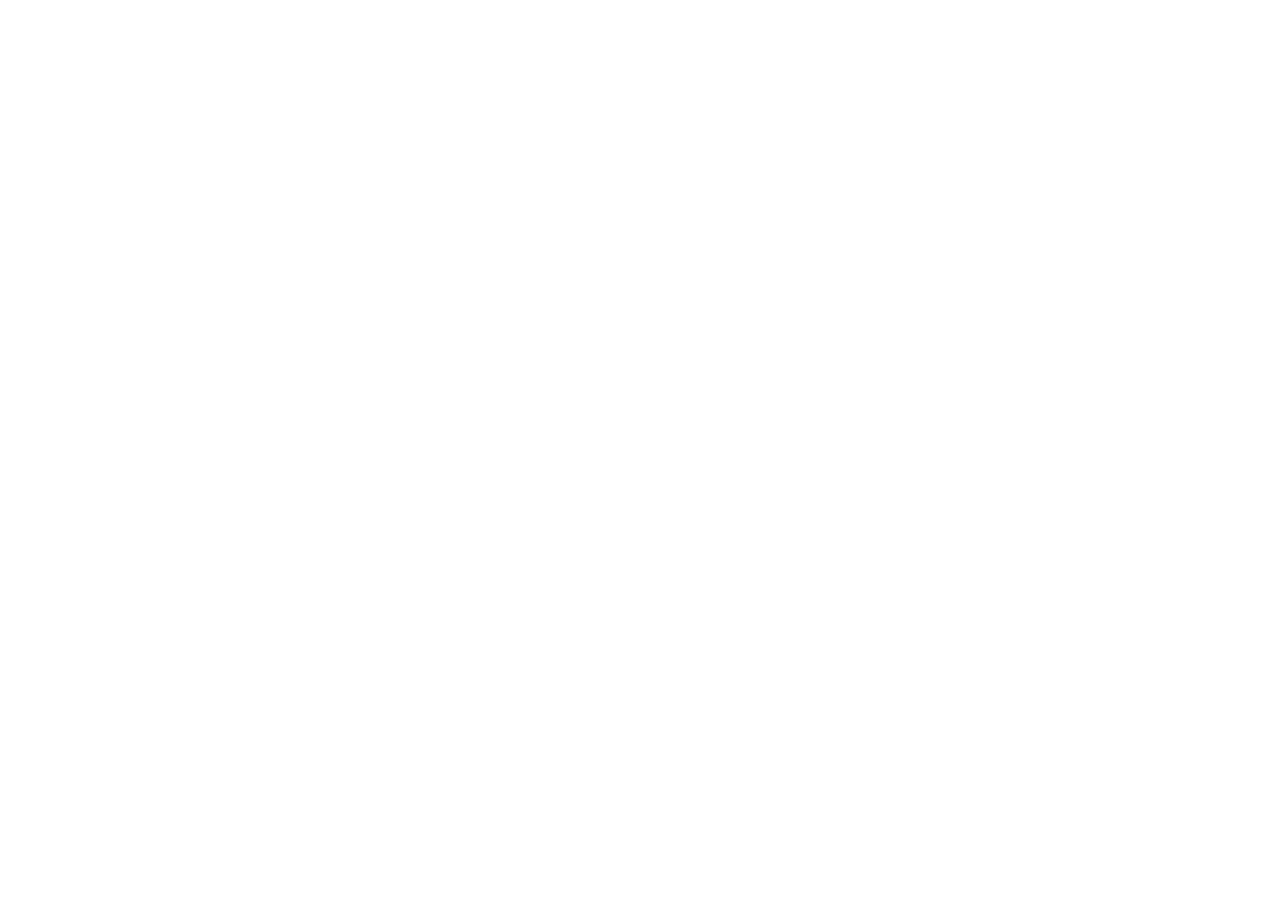
==== uas/index.html @ a53e8ff9 "UAS" ====
<!DOCTYPE html>
<html lang="en">
<head>
    <meta charset="UTF-8">
    <meta http-equiv="X-UA-Compatible" content="IE=edge">
    <meta name="viewport" content="width=device-width, initial-scale=1.0">
    <title>My Store</title>
</head>
<body>
    
</body>
</html>
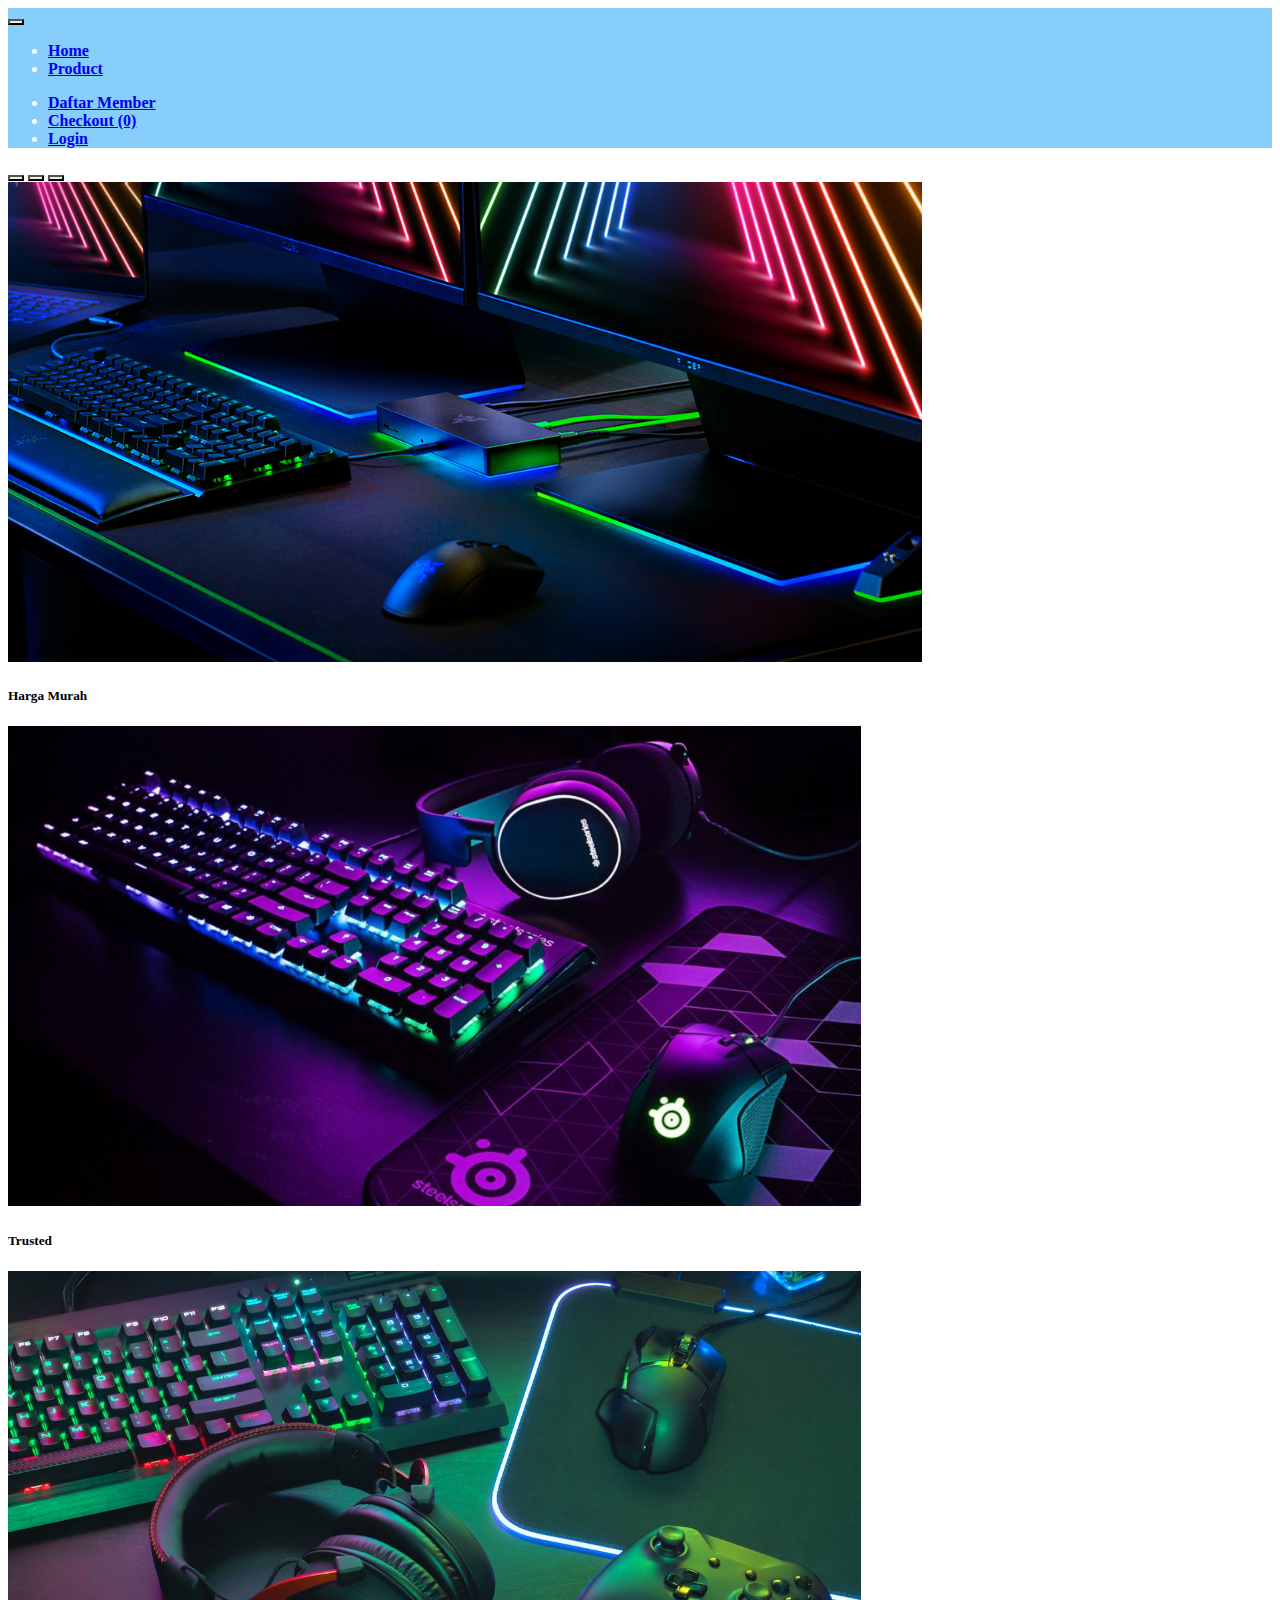
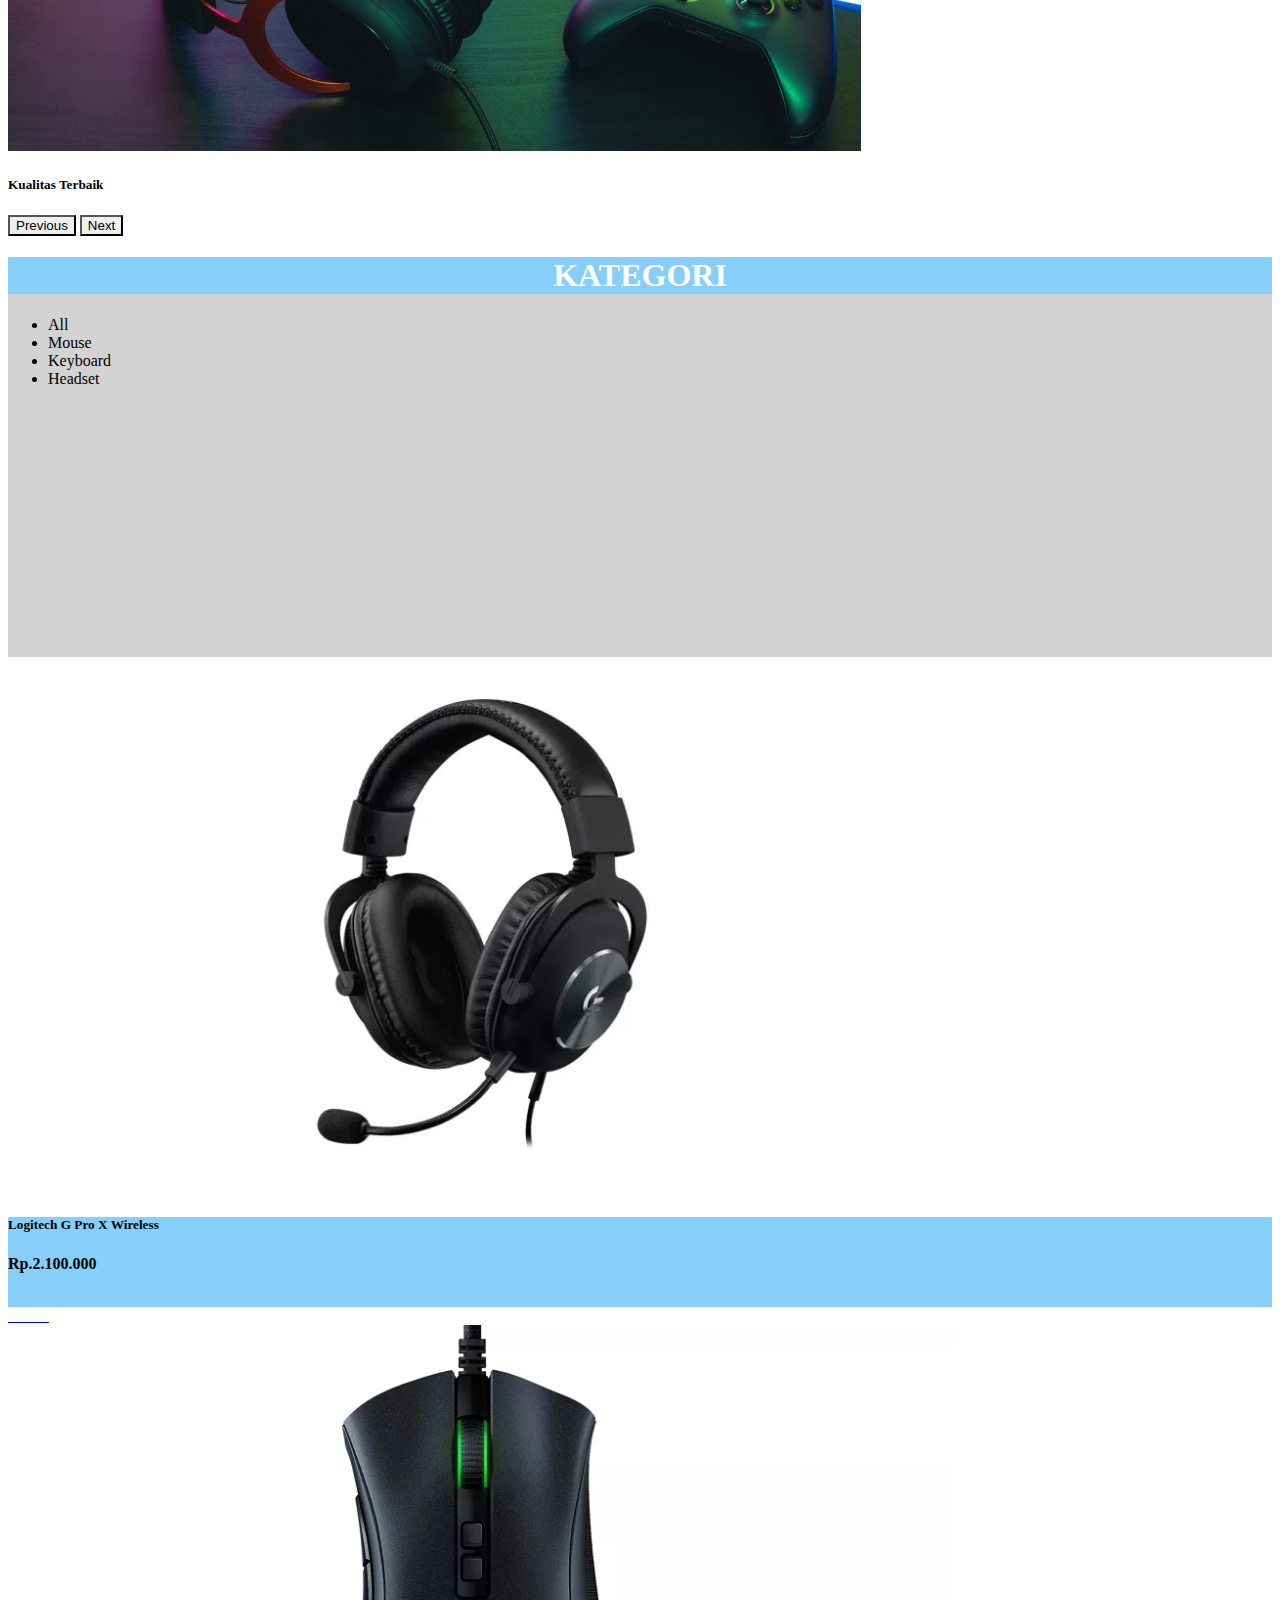
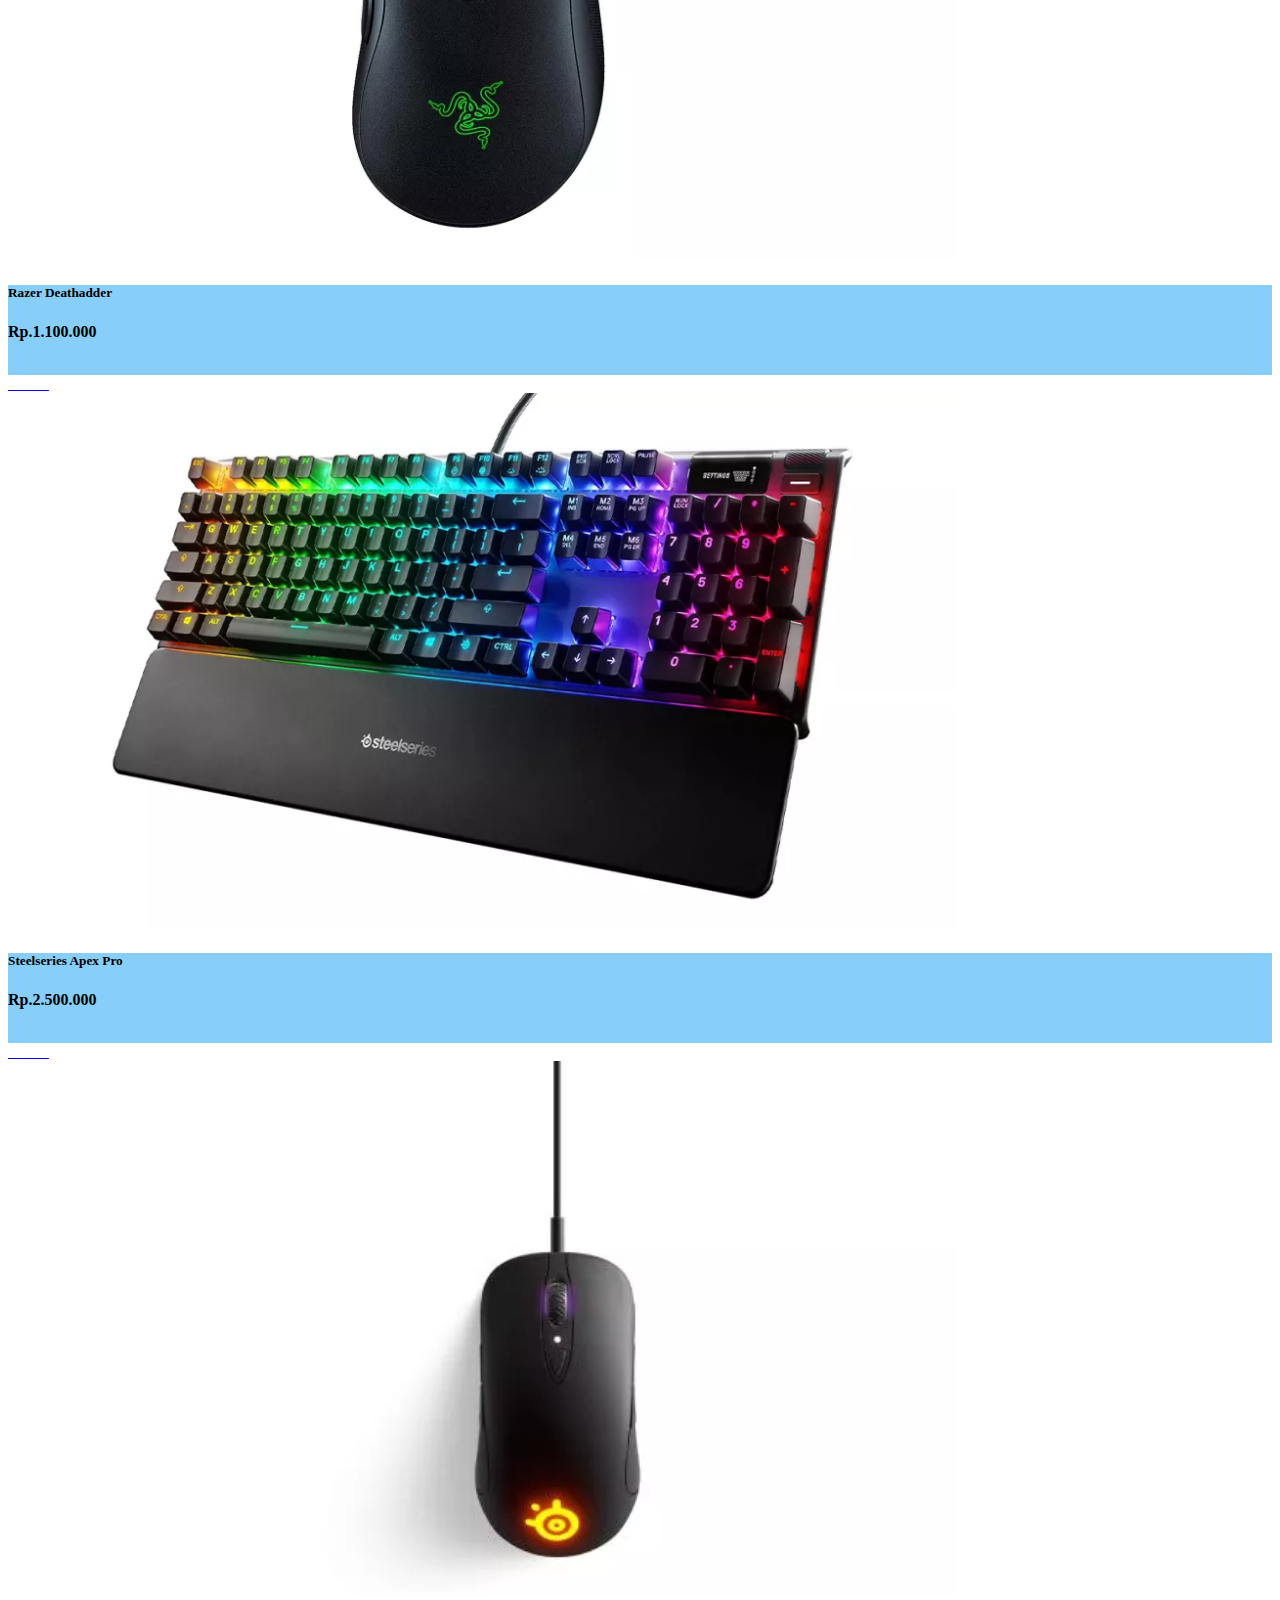
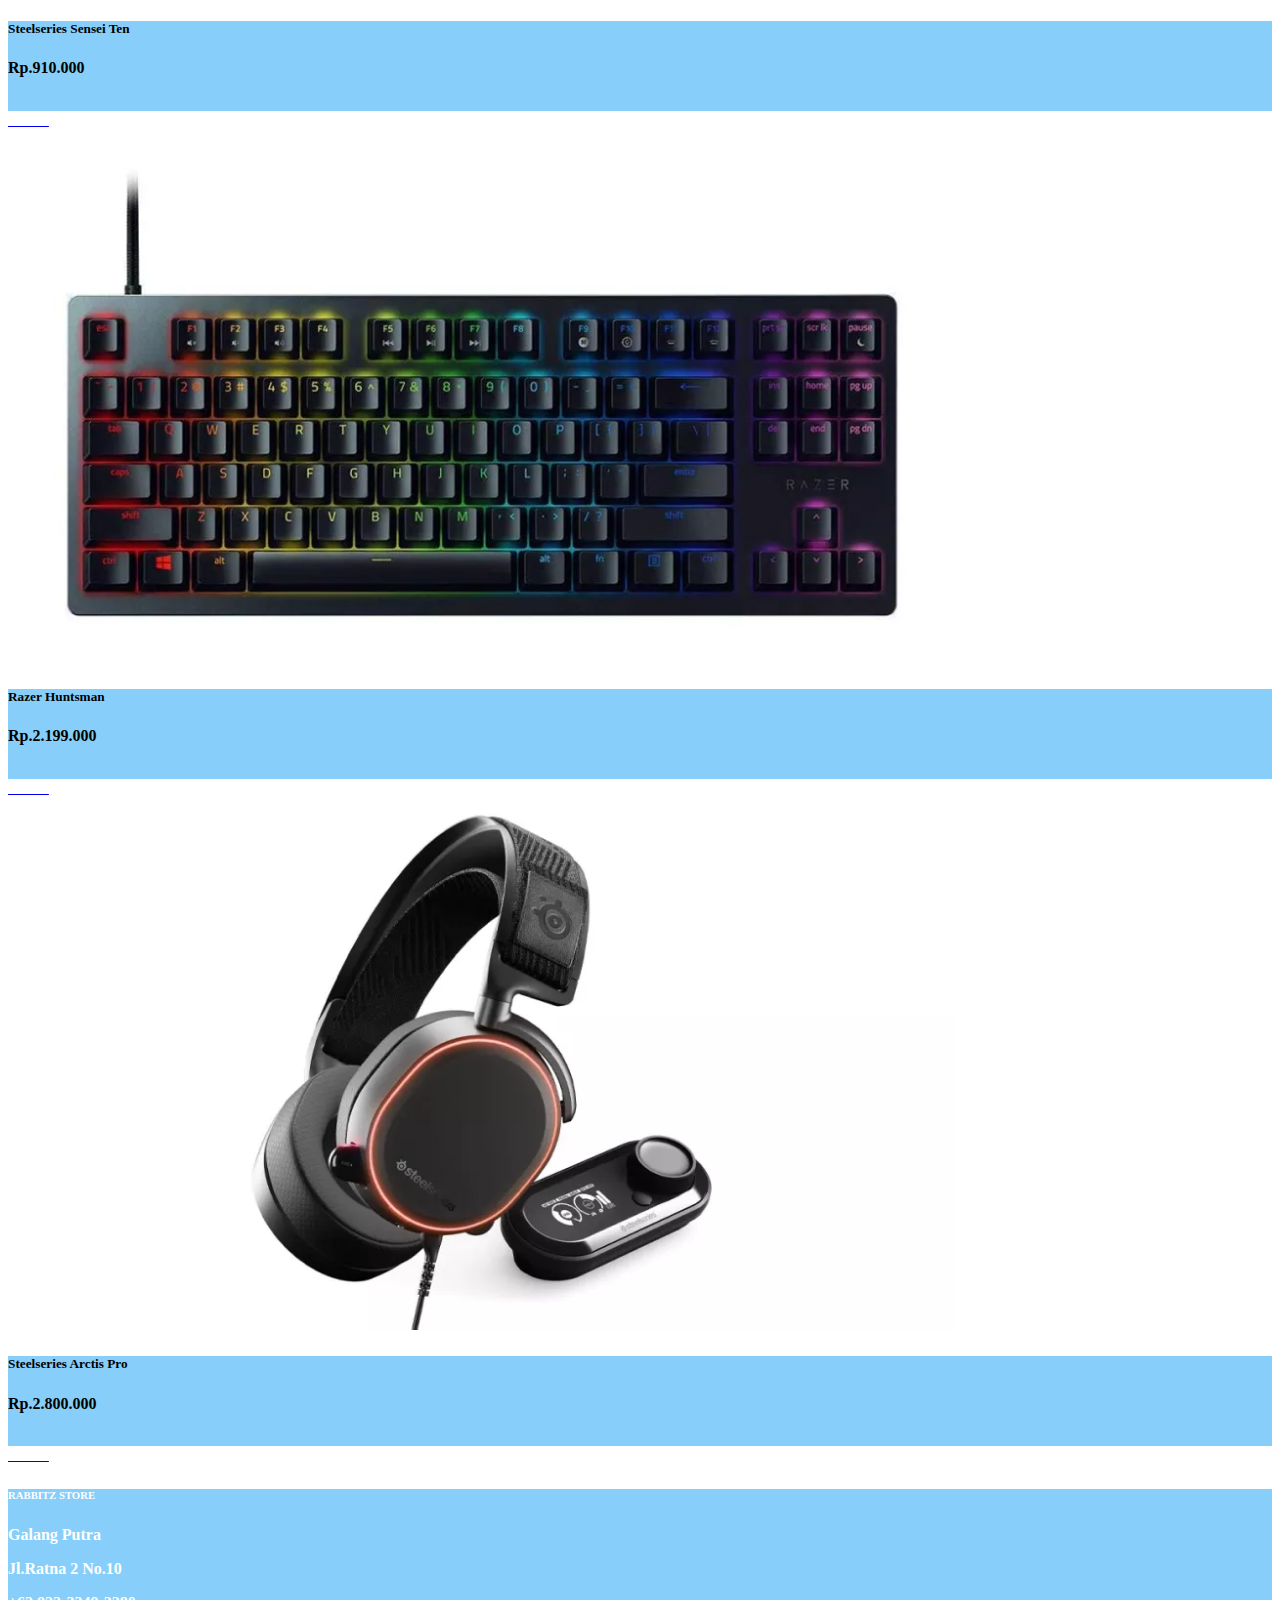
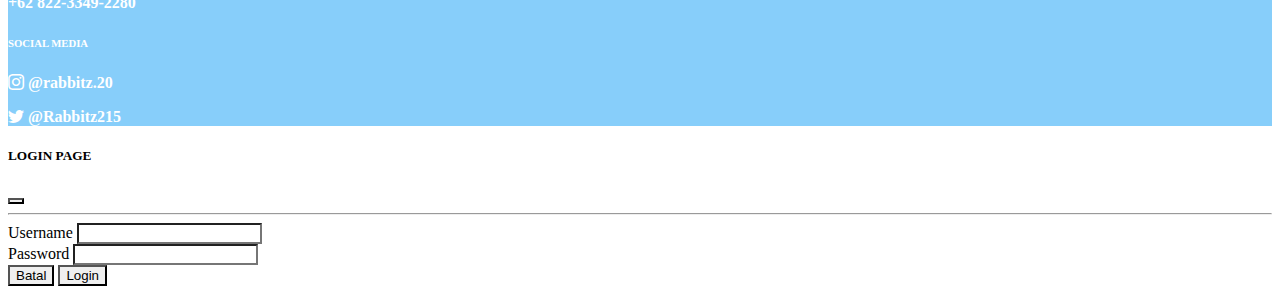
==== commit bcdd7c09: "UAS" ====
--- a/uas/index.html
+++ b/uas/index.html
@@ -1,12 +1,182 @@
 <!DOCTYPE html>
 <html lang="en">
+
 <head>
     <meta charset="UTF-8">
     <meta http-equiv="X-UA-Compatible" content="IE=edge">
     <meta name="viewport" content="width=device-width, initial-scale=1.0">
     <title>My Store</title>
+    <link rel="stylesheet" href="assets/css/style.css">
+    <link rel="stylesheet" href="https://cdn.jsdelivr.net/npm/bootstrap-icons@1.7.2/font/bootstrap-icons.css">
+    <link href="https://cdn.jsdelivr.net/npm/bootstrap@5.1.3/dist/css/bootstrap.min.css" rel="stylesheet"
+        integrity="sha384-1BmE4kWBq78iYhFldvKuhfTAU6auU8tT94WrHftjDbrCEXSU1oBoqyl2QvZ6jIW3" crossorigin="anonymous">
 </head>
+
 <body>
-    
+    <nav class="navbar navbar-expand-lg navbar-light">
+        <div class="container">
+            <button class="navbar-toggler" type="button" data-bs-toggle="collapse" data-bs-target="#navbarTogglerDemo01"
+                aria-controls="navbarTogglerDemo01" aria-expanded="false" aria-label="Toggle navigation">
+                <span class="navbar-toggler-icon"></span>
+            </button>
+            <div class="collapse navbar-collapse" id="navbarTogglerDemo01">
+                <ul class="navbar-nav me-auto mb-2 mb-lg-0">
+                    <li class="nav-item">
+                        <a class="nav-link active" aria-current="page" href="#"><b>Home</b></a>
+                    </li>
+                    <li class="nav-item">
+                        <a class="nav-link" href="#"><b>Product</b></a>
+                    </li>
+                </ul>
+                <div class="d-flex">
+                    <ul class="navbar-nav me-auto mb-2 mb-lg-0">
+                        <li class="nav-item">
+                            <a class="nav-link" href="pendaftaran.html"><b>Daftar Member</b></a>
+                        </li>
+                        <li class="nav-item">
+                            <a class="nav-link" href="#"><b>Checkout (0)</b></a>
+                        </li>
+                        <li class="nav-item">
+                            <a class="nav-link" href="#" data-bs-toggle="modal"
+                                data-bs-target="#loginModal"><b>Login</b></a>
+                        </li>
+                    </ul>
+                </div>
+            </div>
+        </div>
+    </nav>
+    <div id="carouselExampleCaptions" class="carousel slide carousel-fade" data-bs-ride="carousel">
+        <div class="carousel-indicators">
+            <button type="button" data-bs-target="#carouselExampleCaptions" data-bs-slide-to="0" class="active"
+                aria-current="true" aria-label="Slide 1"></button>
+            <button type="button" data-bs-target="#carouselExampleCaptions" data-bs-slide-to="1"
+                aria-label="Slide 2"></button>
+            <button type="button" data-bs-target="#carouselExampleCaptions" data-bs-slide-to="2"
+                aria-label="Slide 3"></button>
+        </div>
+        <div class="carousel-inner">
+            <div class="carousel-item active">
+                <img src="assets/image/a.jpg" class="d-block w-100" alt="...">
+                <div class="carousel-caption d-none d-md-block">
+                    <h5>Harga Murah</h5>
+                </div>
+            </div>
+            <div class="carousel-item">
+                <img src="assets/image/b.jpg" class="d-block w-100" alt="...">
+                <div class="carousel-caption d-none d-md-block">
+                    <h5>Trusted</h5>
+                </div>
+            </div>
+            <div class="carousel-item">
+                <img src="assets/image/c.jpg" class="d-block w-100" alt="...">
+                <div class="carousel-caption d-none d-md-block">
+                    <h5>Kualitas Terbaik</h5>
+                </div>
+            </div>
+        </div>
+        <button class="carousel-control-prev" type="button" data-bs-target="#carouselExampleCaptions"
+            data-bs-slide="prev">
+            <span class="carousel-control-prev-icon" aria-hidden="true"></span>
+            <span class="visually-hidden">Previous</span>
+        </button>
+        <button class="carousel-control-next" type="button" data-bs-target="#carouselExampleCaptions"
+            data-bs-slide="next">
+            <span class="carousel-control-next-icon" aria-hidden="true"></span>
+            <span class="visually-hidden">Next</span>
+        </button>
+    </div>
+    <div class="container-fluid mt-4">
+        <div class="row">
+            <div class="col-md-2">
+                <div class="kotak-kiri mb-4">
+                    <h1 class="kategori">
+                        <center>KATEGORI</center>
+                    </h1>
+                    <ul class="ps-5 pt-2 fs-3" id="isi-kategori">
+
+                    </ul>
+                </div>
+            </div>
+            <div class="col-md-10">
+                <div class="row" id="kontenview">
+
+                </div>
+            </div>
+        </div>
+    </div>
+    <footer class="footer">
+        <section>
+            <div class="container-fluid text-center text-white text-md-start">
+                <div class="row">
+                    <div class="col-md-3 col-lg-4 col-xl-3 mx-auto pt-3">
+                        <h6 class="fw-bold">
+                            RABBITZ STORE
+                        </h6>
+                        <p style="font-weight: bold;">
+                            Galang Putra
+                        </p>
+                        <p style="font-weight: bold;">
+                            Jl.Ratna 2 No.10
+                        </p>
+                        <p style="font-weight: bold;">
+                            +62 822-3349-2280
+                        </p>
+                    </div>
+                    <div class="col-md-4 col-lg-3 col-xl-3 mx-auto pt-3">
+                        <h6 class="fw-bold">
+                            SOCIAL MEDIA
+                        </h6>
+                        <div class="d-flex flex-row">
+                            <p><a href="https://www.instagram.com/rabbitz.20" target="_blank" class="link pe-3"><i
+                                        class="bi bi-instagram"></i> @rabbitz.20</a></p>
+                            <p><a href="https://www.twitter.com/rabbitz215" target="_blank" class="link"><i
+                                        class="bi bi-twitter"></i>
+                                    @Rabbitz215</a></p>
+                        </div>
+                    </div>
+                </div>
+            </div>
+        </section>
+    </footer>
+
+    <!-- Modal -->
+    <div class="modal fade" id="loginModal" tabindex="-1" aria-labelledby="exampleModalLabel" aria-hidden="true">
+        <div class="modal-dialog">
+            <div class="modal-content">
+                <div class="modal-header">
+                    <h5 class="modal-title" id="exampleModalLabel">LOGIN PAGE</h5>
+                    <button type="button" class="btn-close" data-bs-dismiss="modal" aria-label="Close"></button>
+                </div>
+                <div class="modal-body">
+                    <div class="container d-flex justify-content-center">
+                        <form class="bg-light p-5">
+                            <div class="alert alert-danger" role="alert" id="alert" style="display: none"></div>
+                            <div class="alert alert-success" role="alert" id="alertok" style="display: none"></div>
+                            <div id="judul" class="mt-3"></div>
+                            <hr />
+                            <div class="mb-4">
+                                <label for="username" class="form-label">Username</label>
+                                <input type="text" name="username" class="form-control" id="username" />
+                            </div>
+                            <div class="mb-4">
+                                <label for="password" class="form-label">Password</label>
+                                <input type="password" class="form-control" id="password" />
+                            </div>
+                    </div>
+                </div>
+                <div class="modal-footer">
+                    <button type="button" id="btnbatal" class="btn btn-secondary" data-bs-dismiss="modal">Batal</button>
+                    <button type="button" class="btn btn-primary" onclick="ceklogin()">Login</button>
+                    </form>
+                </div>
+            </div>
+        </div>
+    </div>
+    <script src="assets/javascript/barang.js"></script>
+    <script src="assets/javascript/main.js"></script>
+    <script src="https://cdn.jsdelivr.net/npm/bootstrap@5.1.3/dist/js/bootstrap.bundle.min.js"
+        integrity="sha384-ka7Sk0Gln4gmtz2MlQnikT1wXgYsOg+OMhuP+IlRH9sENBO0LRn5q+8nbTov4+1p" crossorigin="anonymous">
+    </script>
 </body>
+
 </html>--- a/uas/assets/css/style.css
+++ b/uas/assets/css/style.css
@@ -0,0 +1,84 @@
+.kotak-kiri {
+  width: 100%;
+  height: 400px;
+  background-color: lightgrey;
+}
+
+* {
+  border-radius: 0 !important;
+}
+
+.kategori {
+  background-color: lightskyblue;
+  color: white;
+}
+
+.nama-barang {
+  background-color: lightskyblue;
+  height: 90px;
+}
+
+.navbar {
+  color: white;
+  background-color: lightskyblue;
+}
+
+.detail {
+  color: white;
+}
+
+.link {
+  text-decoration: none;
+  color: white;
+  font-weight: bold;
+}
+
+.link:hover {
+  color: black;
+}
+
+.kotak-detail {
+  background-color: lightskyblue;
+  height: 360px;
+}
+
+.desc {
+  color: indianred;
+}
+
+.footer {
+  background-color: lightskyblue;
+  color: white;
+}
+
+.carousel-item>img {
+  height: 30rem;
+}
+
+.kat {
+  color: black;
+  text-decoration: none;
+}
+
+.kat:hover {
+  color: cornflowerblue;
+}
+
+.daftar {
+  background-color: lightskyblue;
+  width: 100%;
+  height: 600px;
+}
+
+.judul {
+  background-color: whitesmoke;
+  width: 100%;
+  height: 50px;
+}
+
+/* .btn-primary,
+.btn-primary:hover,
+.btn-primary:active,
+.btn-primary:visited {
+  background-color: lightblue !important;
+} */